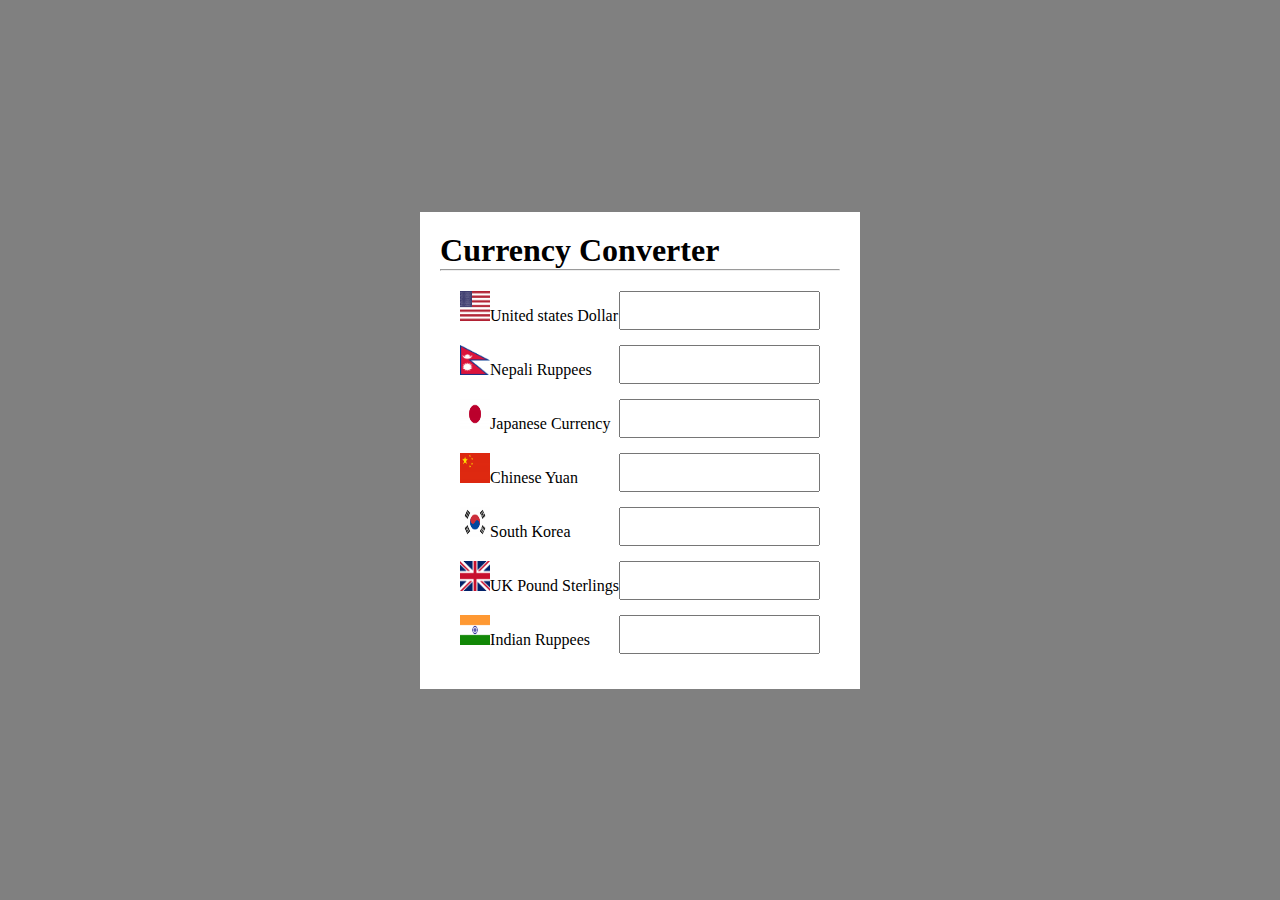
==== Day9_currency_converter/index.html @ 684ec87b "added latest project" ====
<!DOCTYPE html>
<html lang="en">
<head>
  <meta charset="UTF-8">
  <meta name="viewport" content="width=device-width, initial-scale=1.0">
  <title>Currency Converter</title>
  <link rel="stylesheet" href="style.css">
</head>
<body>
  <div class="container">
    <div class="title">
      <h1>Currency Converter</h1>
   
    </div>
    <hr>
    <div class="inner-container">
      <div class="list1">
          <img src="img/usa.png" alt="">United states Dollar<input type="number" id="usCurrency"  >
      </div>
      <div class="list2">
          <img src="img/npl.png" alt="">Nepali Ruppees<input type="number" id="nplCurrency" oninput="convertNpl()">
      </div>
      <div class="list3">
          <img src="img/jpn.png" alt="">Japanese Currency<input type="number" id="jpnCurrency" oninput="convertJPN()">
      </div>
      <div class="list4">
          <img src="img/china.png" alt="">Chinese Yuan<input type="number" id="chinaCurrency" oninput="convertChina()">
      </div>
      <div class="list5">
          <img src="img/kor.png" alt="">South Korea<input type="number" id="skCurrency" oninput="convertKorea()">
      </div>
      <div class="list6">
          <img src="img/GBP.png" alt="">UK Pound Sterlings<input type="number" id="ukCurrency" oninput="convertUK()">
      </div>
      <div class="list7">
          <img src="img/india.png" alt="">Indian Ruppees<input type="number" id="indiaCurrency" oninput="convertIndia()">
      </div>
    </div>
  </div>
  <script src="script.js"></script>
</body>
</html>
---- Day9_currency_converter/style.css ----
*{
  margin: 0px;
  padding: 0px;
  box-sizing: border-box;
}
body{
  display: flex;
  justify-content: center;
  align-items: center;
  height: 100vh;
  background-color: grey;
}
.container{
  background-color: #fff;
  padding: 20px;
}
img{
  height: 30px;
  width: 30px;
}
input{
  float: right;
justify-content: center;
align-items: center;
display: flex;
padding: 10px 10px;
}
.list1,.list2,.list3,.list4,.list5,.list6,.list7{
  margin: 20px;
}
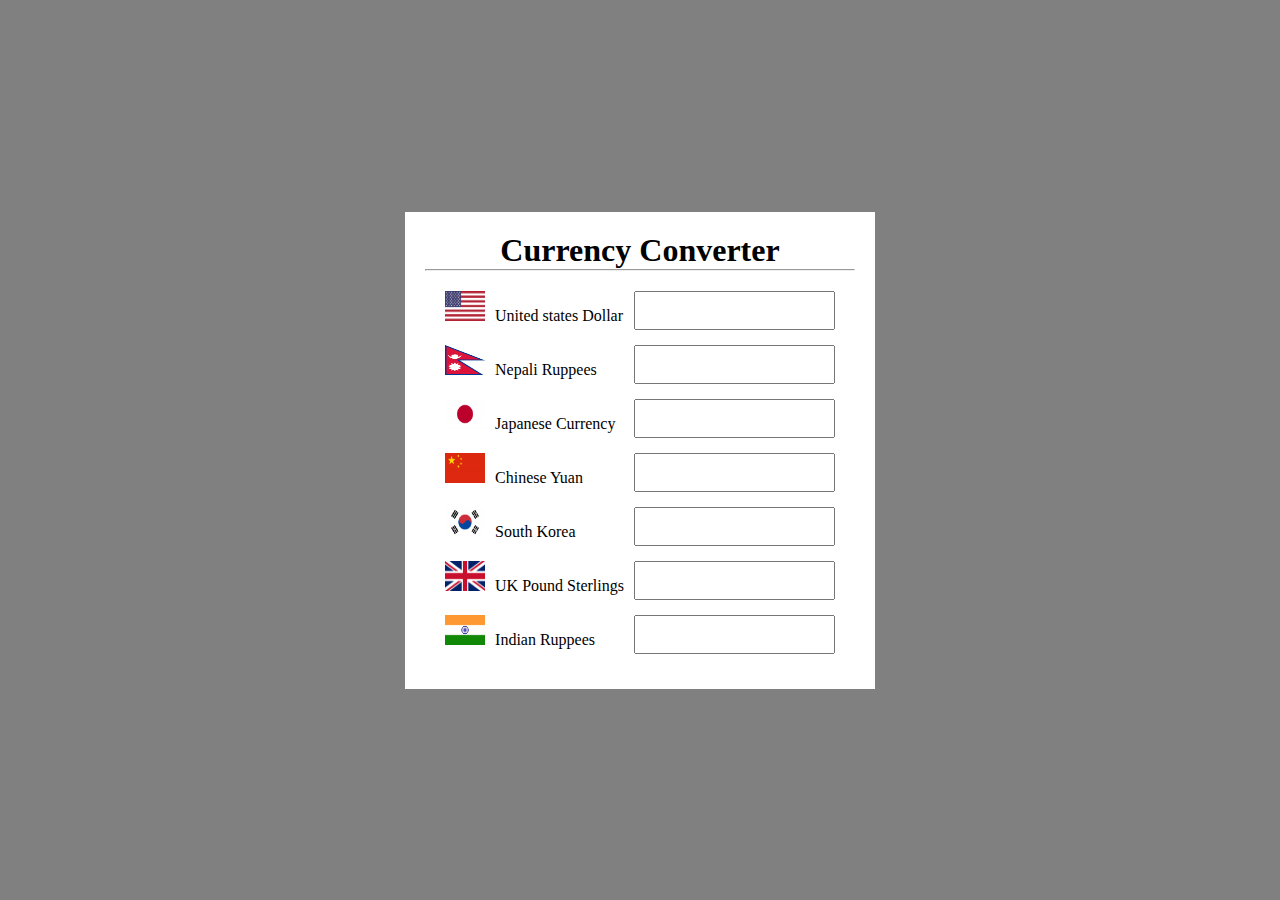
==== commit 2a5ae192: "added file" ====
--- a/Day9_currency_converter/index.html
+++ b/Day9_currency_converter/index.html
@@ -9,28 +9,28 @@
 <body>
   <div class="container">
     <div class="title">
-      <h1>Currency Converter</h1>
+      <h1 style="text-align: center;">Currency Converter</h1>
    
     </div>
     <hr>
     <div class="inner-container">
       <div class="list1">
-          <img src="img/usa.png" alt="">United states Dollar<input type="number" id="usCurrency"  >
+          <img src="img/usa.png" alt="">United states Dollar <input type="number" id="usCurrency"  >
       </div>
       <div class="list2">
-          <img src="img/npl.png" alt="">Nepali Ruppees<input type="number" id="nplCurrency" oninput="convertNpl()">
+          <img src="img/npl.png" alt="">Nepali Ruppees <input type="number" id="nplCurrency" oninput="convertNpl()">
       </div>
       <div class="list3">
-          <img src="img/jpn.png" alt="">Japanese Currency<input type="number" id="jpnCurrency" oninput="convertJPN()">
+          <img src="img/jpn.png" alt="">Japanese Currency <input type="number" id="jpnCurrency" oninput="convertJPN()">
       </div>
       <div class="list4">
-          <img src="img/china.png" alt="">Chinese Yuan<input type="number" id="chinaCurrency" oninput="convertChina()">
+          <img src="img/china.png" alt="">Chinese Yuan <input type="number" id="chinaCurrency" oninput="convertChina()">
       </div>
       <div class="list5">
-          <img src="img/kor.png" alt="">South Korea<input type="number" id="skCurrency" oninput="convertKorea()">
+          <img src="img/kor.png" alt="">South Korea <input type="number" id="skCurrency" oninput="convertKorea()">
       </div>
       <div class="list6">
-          <img src="img/GBP.png" alt="">UK Pound Sterlings<input type="number" id="ukCurrency" oninput="convertUK()">
+          <img src="img/GBP.png" alt="">UK Pound Sterlings <input type="number" id="ukCurrency" oninput="convertUK()">
       </div>
       <div class="list7">
           <img src="img/india.png" alt="">Indian Ruppees<input type="number" id="indiaCurrency" oninput="convertIndia()">
--- a/Day9_currency_converter/style.css
+++ b/Day9_currency_converter/style.css
@@ -16,7 +16,9 @@
 }
 img{
   height: 30px;
-  width: 30px;
+  width: 40px;
+  margin-right: 10px;
+  object-fit: fill;
 }
 input{
   float: right;
@@ -24,6 +26,7 @@
 align-items: center;
 display: flex;
 padding: 10px 10px;
+margin: 0px 0px 0px 10px;
 }
 .list1,.list2,.list3,.list4,.list5,.list6,.list7{
   margin: 20px;
